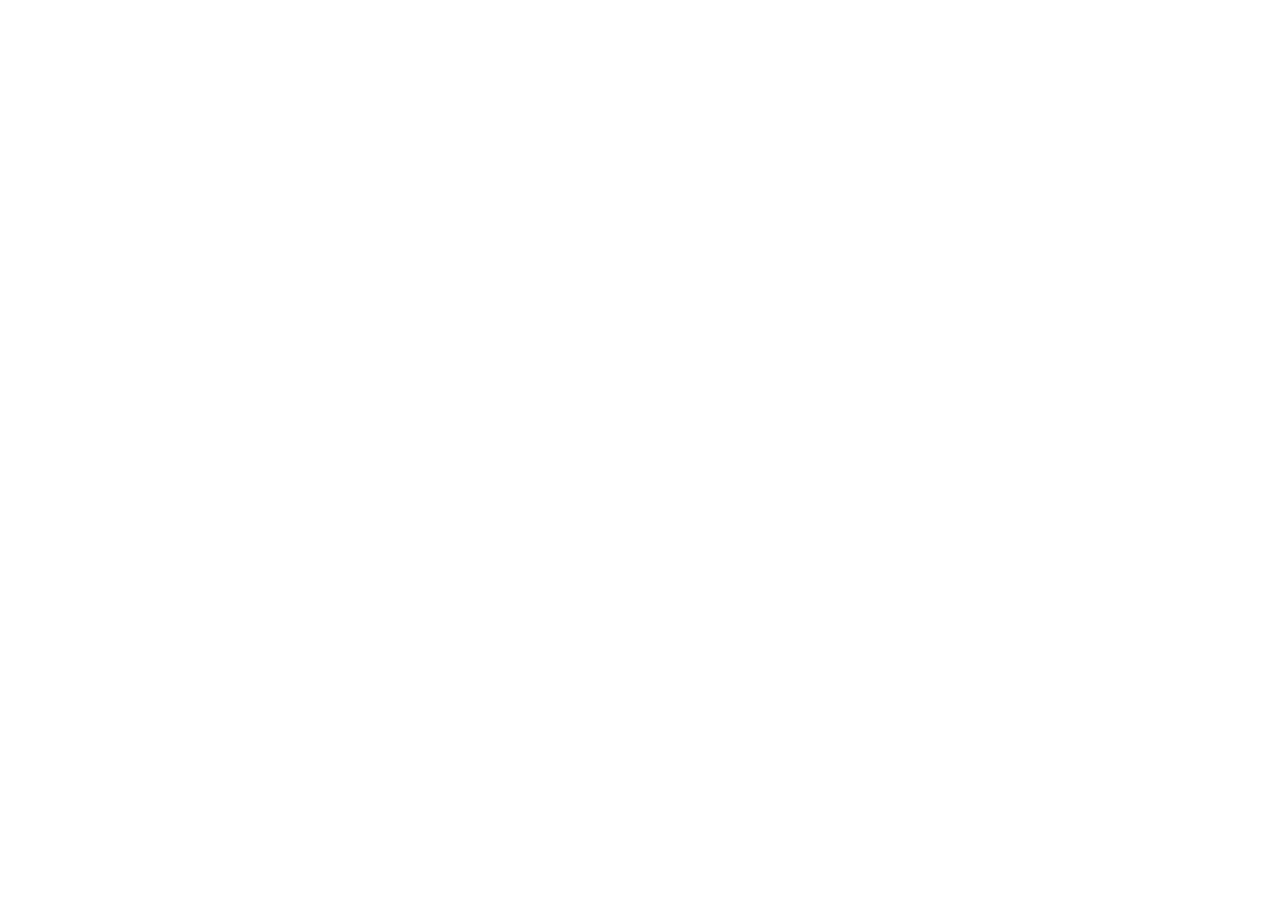
==== website/views/index.html @ 99f43e98 "initial directory setup, initial routing, html pages included with blank structure template. Added e" ====
<!DOCTYPE html>
<html lang="en">
<head>
    <meta charset="UTF-8">
    <meta name="viewport" content="width=device-width, initial-scale=1.0">
    <title>Document</title>
</head>
<body>
    
</body>
</html>
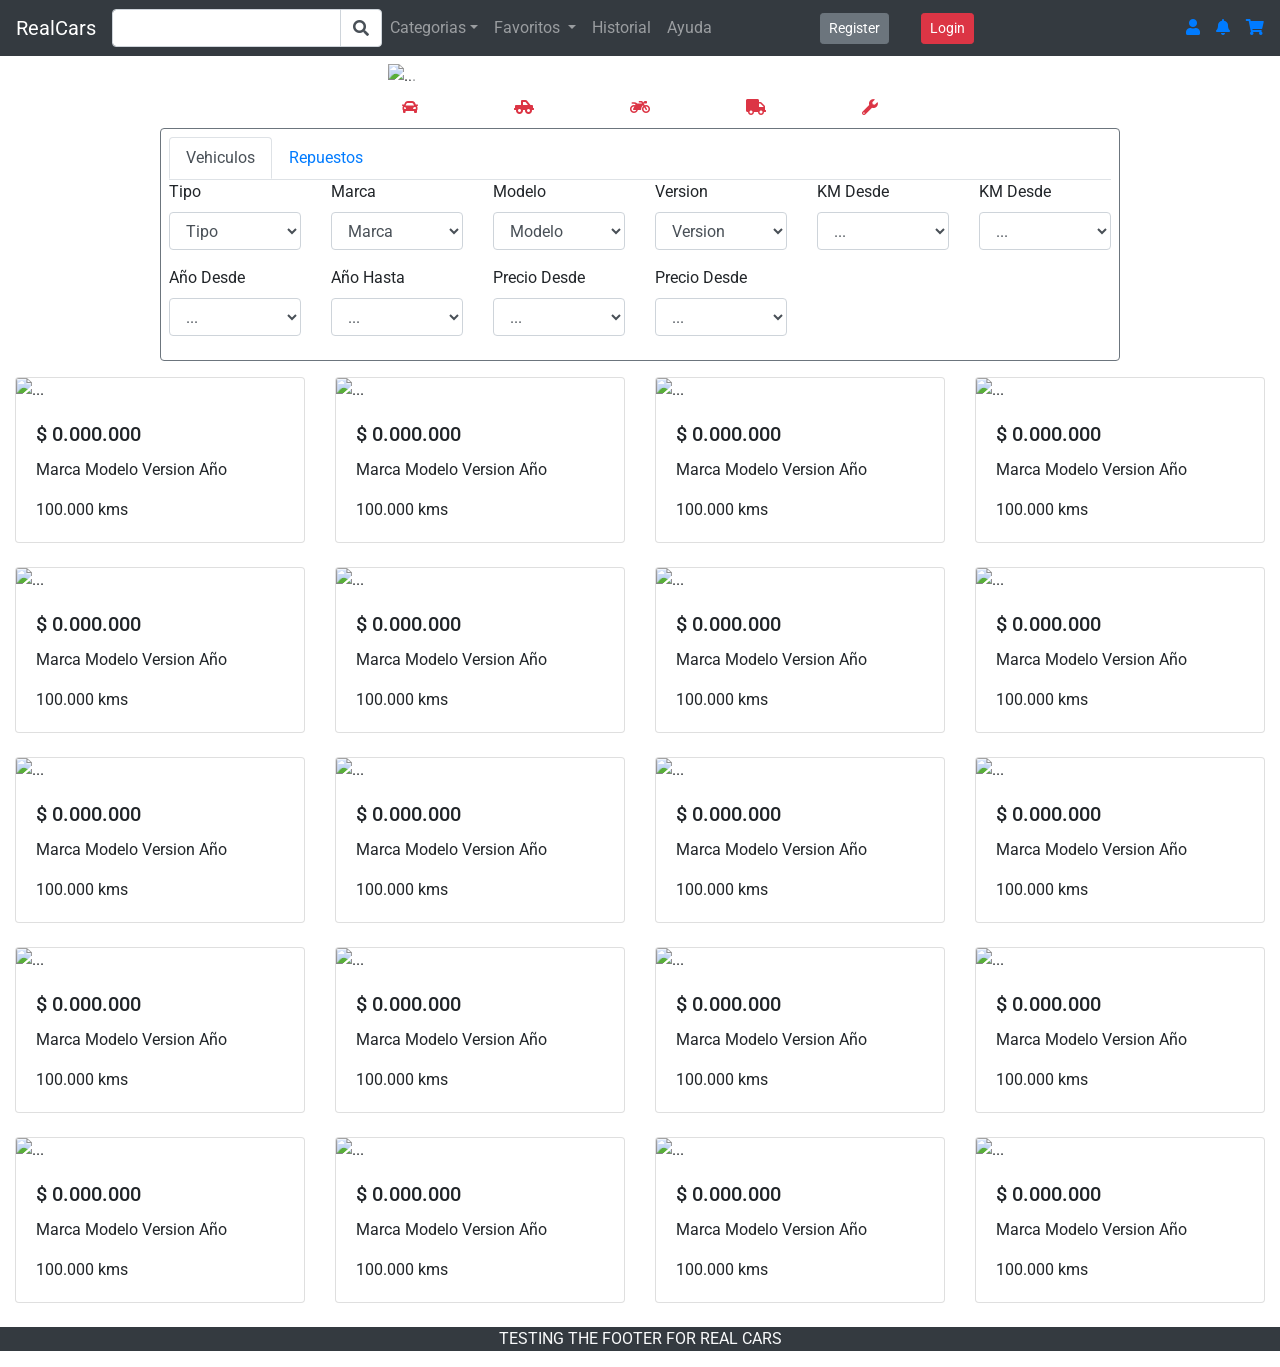
==== commit e030f248: "Created the first mock up of the home page" ====
--- a/website/views/index.html
+++ b/website/views/index.html
@@ -1,11 +1,517 @@
 <!DOCTYPE html>
-<html lang="en">
-<head>
-    <meta charset="UTF-8">
-    <meta name="viewport" content="width=device-width, initial-scale=1.0">
-    <title>Document</title>
-</head>
-<body>
-    
-</body>
+<html lang="es">
+
+    <head>
+        <meta charset="UTF-8">
+        <meta name="viewport" content="width=device-width, initial-scale=1.0">
+        <!-- Styling -->
+        <!-- Bootstrap CSS -->
+        <link rel="stylesheet" href="https://cdn.jsdelivr.net/npm/bootstrap@4.5.3/dist/css/bootstrap.min.css"
+            integrity="sha384-TX8t27EcRE3e/ihU7zmQxVncDAy5uIKz4rEkgIXeMed4M0jlfIDPvg6uqKI2xXr2" crossorigin="anonymous">
+        <!-- Google Fonts -->
+        <link rel="preconnect" href="https://fonts.gstatic.com">
+        <link
+            href="https://fonts.googleapis.com/css2?family=Roboto:ital,wght@0,100;0,300;0,400;0,500;0,700;0,900;1,100;1,300;1,400;1,500;1,700;1,900&display=swap"
+            rel="stylesheet">
+        <!-- FontAwesome -->
+        <link rel="stylesheet" href="https://cdnjs.cloudflare.com/ajax/libs/font-awesome/5.11.2/css/all.min.css">
+        <!-- Normalize -->
+        <link rel="stylesheet" href="/css/normalize.css">
+        <!-- My style -->
+        <link rel="stylesheet" href="/css/styles.css">
+        <title>Real Cars</title>
+    </head>
+
+    <body>
+        <header>
+            <!-- Logo, Search bar |Register |Login | USER ICON | Notification ICON | Cart
+            categorias | Favoritos | Historial | Ayuda -->
+            <nav class="navbar navbar-expand-md navbar-dark bg-dark">
+                <a class="navbar-brand" href="#">RealCars</a>
+                <div class="collapse navbar-collapse" id="navbarSupportedContent">
+                    <div class="d-flex justify-content-start align-items-center">
+                        <div class="input-group">
+                            <input type="search" class="form-control" aria-label="search)">
+                            <div class="input-group-append">
+                                <button class="input-group-text bg-white" type="submit"><i
+                                        class="fas fa-search"></i></button>
+                            </div>
+                        </div>
+                    </div>
+                    <ul class="navbar-nav ml-auto">
+                        <li class="nav-item dropdown">
+                            <a class="nav-link dropdown-toggle" href="#" id="navbarDropdown" role="button"
+                                data-toggle="dropdown" aria-haspopup="true" aria-expanded="false">
+                                Categorias</a>
+                            <div class="dropdown-menu" aria-labelledby="navbarDropdown">
+                                <a class="dropdown-item" href="#">Autos</a>
+                                <a class="dropdown-item" href="#">Camionetas</a>
+                                <a class="dropdown-item" href="#">Motos</a>
+                                <a class="dropdown-item" href="#">Camiones</a>
+                                <div class="dropdown-divider"></div>
+                                <a class="dropdown-item" href="#">Repuestos</a>
+                            </div>
+                        </li>
+                        <li class="nav-item dropdown">
+                            <a class="nav-link dropdown-toggle" href="#" id="navbarDropdown" role="button"
+                                data-toggle="dropdown" aria-haspopup="true" aria-expanded="false">
+                                Favoritos
+                            </a>
+                            <div class="dropdown-menu" aria-labelledby="navbarDropdown">
+                                <a class="dropdown-item" href="#">Autos</a>
+                                <a class="dropdown-item" href="#">Camionetas</a>
+                                <a class="dropdown-item" href="#">Motos</a>
+                                <a class="dropdown-item" href="#">Camiones</a>
+                                <div class="dropdown-divider"></div>
+                                <a class="dropdown-item" href="#">Repuestos</a>
+                            </div>
+                        </li>
+                        <li class="nav-item">
+                            <a class="nav-link" href="#" aria-disabled="false">Historial</a>
+                        </li>
+                        <li class="nav-item">
+                            <a class="nav-link" href="#" aria-disabled="false">Ayuda</a>
+                        </li>
+                    </ul>
+                    <div class="collapse navbar-collapse" id="navbarSupportedContent">
+                        <div>
+                            <hr class="bg-danger d-md-none">
+                        </div>
+                        <ul class="navbar-nav ml-auto">
+                            <li class="nav-item pr-3 my-3 my-md-0">
+                                <button type="button" class="nav-item btn btn-secondary btn-sm mr-3 ">Register</button>
+                            </li>
+                            <li class="nav-item pr-3 my-3 my-md-0">
+                                <button type="button" class="nav-item btn btn-danger btn-sm mr-5">Login</button>
+                            </li>
+                        </ul>
+                    </div>
+                    <div class="d-flex row-col-md-6 ml-5 justify-content-start">
+                    </div>
+                </div>
+                <div class="collapse navbar-collapse" id="navbarSupportedContent">
+                    <ul class="navbar-nav ml-auto">
+                        <li class="nav-item pr-3 my-3 my-md-0">
+                            <a class="nav-item" href="#"><i class=" fas fa-user"></i><span
+                                    class="d-md-none pl-2">Perfil</span></a>
+                        </li>
+                        <li class="nav-item pr-3 my-3 my-md-0">
+                            <a class="nav-item" href="#"><i class="fas fa-bell"></i><span
+                                    class="d-md-none pl-2">Notificaciones</span></a>
+                        </li>
+                    </ul>
+                </div>
+                <div class="ml-md-0">
+                    <a class="nav-item" href="#"><i class="fas fa-shopping-cart"></i></a>
+                </div>
+                <button class="navbar-toggler ml-auto mr-5 my-2 fixed-top" type="button" data-toggle="collapse"
+                    data-target="#navbarSupportedContent" aria-controls="navbarSupportedContent" aria-expanded="false"
+                    aria-label="Toggle navigation">
+                    <span class="navbar-toggler-icon"></span>
+                </button>
+            </nav>
+        </header>
+        <main>
+            <!-- Carousel -->
+            <div class="d-flex justify-content-center mt-2">
+                <div id="carouselExampleInterval" class="carousel slide col-md-5 justify-content-center"
+                    data-ride="carousel">
+                    <div class="carousel-inner">
+                        <div class="carousel-item active" data-interval="10000">
+                            <img src="https://www.hdcarwallpapers.com/download/italdesign_gt_zero_electric_geneva_auto_show_2016-1920x1080.jpg"
+                                class="d-block w-100" alt="...">
+                        </div>
+                        <div class="carousel-item" data-interval="10000">
+                            <img src="https://i2.wp.com/www.stugon.com/wp-content/uploads/2013/12/Exotic-Car-Wallpapers-HD-Edition-stugon.com-4.jpg"
+                                class="d-block w-100" alt="...">
+                        </div>
+                        <div class="carousel-item" data-interval="10000">
+                            <img src="https://images3.alphacoders.com/115/115387.jpg" class="d-block w-100" alt="...">
+                        </div>
+                    </div>
+                    <a class="carousel-control-prev" href="#carouselExampleInterval" role="button" data-slide="prev">
+                        <span class="carousel-control-prev-icon" aria-hidden="true"></span>
+                        <span class="sr-only">Previous</span>
+                    </a>
+                    <a class="carousel-control-next" href="#carouselExampleInterval" role="button" data-slide="next">
+                        <span class="carousel-control-next-icon" aria-hidden="true"></span>
+                        <span class="sr-only">Next</span>
+                    </a>
+                </div>
+            </div>
+
+            <!-- Categorias con Iconos de cada categoria -->
+            <div class="d-flex justify-content-center text-weight-bold my-2" id="category-bar">
+                <a class="px-3 px-xs-4 px-md-5" href=""> <i class="fas fa-car text-danger"></i></a>
+                <a class="px-3 px-xs-4 px-md-5" href=""><i class="fas fa-truck-pickup text-danger"></i></a>
+                <a class="px-3 px-xs-4 px-md-5" href=""><i class="fas fa-motorcycle  text-danger"></i></a>
+                <a class="px-3 px-xs-4 px-md-5" href=""><i class="fas fa-truck text-danger"></i></a>
+                <a class="px-3 px-xs-4 px-md-5" href=""><i class="fas fa-wrench text-danger"></i></a>
+            </div>
+            <!-- Buscador -->
+            <section class="container-fluid w-75 mb-3 d-none d-md-block searchBar p-2 border border-secondary rounded">
+                <!--Tabs: Vehiculos | Repuestos  -->
+                <nav>
+                    <div class="nav nav-tabs" id="nav-tab" role="tablist">
+                        <a class="nav-link active" id="nav-home-tab" data-toggle="tab" href="#nav-home" role="tab"
+                            aria-controls="nav-home" aria-selected="true">Vehiculos</a>
+                        <a class="nav-link" id="nav-profile-tab" data-toggle="tab" href="#nav-profile" role="tab"
+                            aria-controls="nav-profile" aria-selected="false">Repuestos</a>
+                    </div>
+                </nav>
+                <div class="tab-content" id="nav-tabContent mb-3 pb-3">
+                    <div class="tab-pane fade show active" id="nav-home" role="tabpanel" aria-labelledby="nav-home-tab">
+                        <!-- tipo | Marca | modelo | Version | Km desde |Km hasta -->
+                        <!-- Año desde | año hasta | Precio desde | Precios Hasta -->
+                        <form class="searchFields">
+                            <div class="row">
+                                <div class="form-group col-2">
+                                    <label for="inputType">Tipo</label>
+                                    <select id="inputTipo" class="form-control">
+                                        <option selected>Tipo</option>
+                                        <option>Auto</option>
+                                        <option>Camioneta</option>
+                                        <option>Moto</option>
+                                        <option>Camion</option>
+                                    </select>
+                                </div>
+                                <div class="form-group col-2">
+                                    <label for="inputMake">Marca</label>
+                                    <select id="inputMarca" class="form-control">
+                                        <option selected>Marca</option>
+                                        <option>Audi</option>
+                                        <option>BMW</option>
+                                        <option>VW</option>
+                                        <option>Test</option>
+                                    </select>
+                                </div>
+                                <div class="form-group col-2">
+                                    <label for="inputModel">Modelo</label>
+                                    <select id="inputModel" class="form-control">
+                                        <option selected>Modelo</option>
+                                        <option>A1</option>
+                                        <option>Q2</option>
+                                        <option>A3</option>
+                                        <option>Q3</option>
+                                    </select>
+                                </div>
+                                <div class="form-group col-2">
+                                    <label for="inputTrim">Version</label>
+                                    <select id="inputTrim" class="form-control">
+                                        <option selected>Version</option>
+                                        <option>1.2</option>
+                                        <option>1.4</option>
+                                        <option>TDI</option>
+                                        <option>TFSI</option>
+                                    </select>
+                                </div>
+                                <div class="form-group col-2">
+                                    <label for="inputKMFrom">KM Desde</label>
+                                    <select id="inputKMFrom" class="form-control">
+                                        <option selected>...</option>
+                                        <option>10-50mil</option>
+                                        <option>50-100mil</option>
+                                        <option>100-250mil</option>
+                                        <option>250mil+</option>
+                                    </select>
+                                </div>
+                                <div class="form-group col-2">
+                                    <label for="inputKMHasta">KM Desde</label>
+                                    <select id="inputKMHasta" class="form-control">
+                                        <option selected>...</option>
+                                        <option>10-50mil</option>
+                                        <option>50-100mil</option>
+                                        <option>100-250mil</option>
+                                        <option>250mil+</option>
+                                    </select>
+                                </div>
+                                <div class="form-group col-2">
+                                    <label for="inputYearFrom">Año Desde</label>
+                                    <select id="inputYearFrom" class="form-control">
+                                        <option selected>...</option>
+                                        <option>1900</option>
+                                        <option>1950</option>
+                                        <option>2000</option>
+                                        <option>2020</option>
+                                    </select>
+                                </div>
+                                <div class="form-group col-2">
+                                    <label for="inputYearTo">Año Hasta</label>
+                                    <select id="inputYearTo" class="form-control">
+                                        <option selected>...</option>
+                                        <option>1900</option>
+                                        <option>1950</option>
+                                        <option>2000</option>
+                                        <option>2020</option>
+                                    </select>
+                                </div>
+                                <div class="form-group col-2">
+                                    <label for="inputPriceFrom">Precio Desde</label>
+                                    <select id="inputPriceFrom" class="form-control">
+                                        <option selected>...</option>
+                                        <option>$0.0000</option>
+                                        <option>$00.0000</option>
+                                        <option>$000.000</option>
+                                        <option>$0.000.000</option>
+                                    </select>
+                                </div>
+                                <div class="form-group col-2">
+                                    <label for="inputPriceTo">Precio Desde</label>
+                                    <select id="inputPriceTo" class="form-control">
+                                        <option selected>...</option>
+                                        <option>$0.0000</option>
+                                        <option>$00.0000</option>
+                                        <option>$000.000</option>
+                                        <option>$0.000.000</option>
+                                    </select>
+                                </div>
+                            </div>
+                        </form>
+
+                    </div>
+                    <div class="tab-pane fade" id="nav-profile" role="tabpanel" aria-labelledby="nav-profile-tab">
+                    </div>
+
+                </div>
+                <!-- tipo | Marca | modelo | Version | Km desde |Km hasta -->
+                <!-- Año desde | año hasta | Precio desde | Precios Hasta -->
+            </section>
+            <!-- Card Reel for destacados double layer -->
+            <div class="container-fluid">
+                <div class="row row-cols-1 row-cols-s-2 row-cols-md-4 row-cols-lg-8 row-cols-xl-10 pl-10">
+                    <article class="col mb-4">
+                        <div class="card h-100">
+                            <img src="http://3.bp.blogspot.com/-DeAdLe_GdG4/TbjC5fZSYRI/AAAAAAAAA5k/0xuwxugbkjY/s1600/jaguar+cars+%252894%2529.jpg"
+                                class="card-img-top" alt="...">
+                            <div class="card-body">
+                                <h5 class="card-title">$ 0.000.000</h5>
+                                <p class="card-text">Marca Modelo Version Año</p>
+                                <p class="card-text">100.000 kms</p>
+                            </div>
+                        </div>
+                    </article>
+                    <article class="col mb-4">
+                        <div class="card h-100">
+                            <img src="http://3.bp.blogspot.com/-DeAdLe_GdG4/TbjC5fZSYRI/AAAAAAAAA5k/0xuwxugbkjY/s1600/jaguar+cars+%252894%2529.jpg"
+                                class="card-img-top" alt="...">
+                            <div class="card-body">
+                                <h5 class="card-title">$ 0.000.000</h5>
+                                <p class="card-text">Marca Modelo Version Año</p>
+                                <p class="card-text">100.000 kms</p>
+                            </div>
+                        </div>
+                    </article>
+                    <article class="col mb-4">
+                        <div class="card h-100">
+                            <img src="http://3.bp.blogspot.com/-DeAdLe_GdG4/TbjC5fZSYRI/AAAAAAAAA5k/0xuwxugbkjY/s1600/jaguar+cars+%252894%2529.jpg"
+                                class="card-img-top" alt="...">
+                            <div class="card-body">
+                                <h5 class="card-title">$ 0.000.000</h5>
+                                <p class="card-text">Marca Modelo Version Año</p>
+                                <p class="card-text">100.000 kms</p>
+                            </div>
+                        </div>
+                    </article>
+                    <article class="col mb-4">
+                        <div class="card h-100">
+                            <img src="http://3.bp.blogspot.com/-DeAdLe_GdG4/TbjC5fZSYRI/AAAAAAAAA5k/0xuwxugbkjY/s1600/jaguar+cars+%252894%2529.jpg"
+                                class="card-img-top" alt="...">
+                            <div class="card-body">
+                                <h5 class="card-title">$ 0.000.000</h5>
+                                <p class="card-text">Marca Modelo Version Año</p>
+                                <p class="card-text">100.000 kms</p>
+                            </div>
+                        </div>
+                    </article>
+                    <article class="col mb-4">
+                        <div class="card h-100">
+                            <img src="http://3.bp.blogspot.com/-DeAdLe_GdG4/TbjC5fZSYRI/AAAAAAAAA5k/0xuwxugbkjY/s1600/jaguar+cars+%252894%2529.jpg"
+                                class="card-img-top" alt="...">
+                            <div class="card-body">
+                                <h5 class="card-title">$ 0.000.000</h5>
+                                <p class="card-text">Marca Modelo Version Año</p>
+                                <p class="card-text">100.000 kms</p>
+                            </div>
+                        </div>
+                    </article>
+                    <article class="col mb-4">
+                        <div class="card h-100">
+                            <img src="http://3.bp.blogspot.com/-DeAdLe_GdG4/TbjC5fZSYRI/AAAAAAAAA5k/0xuwxugbkjY/s1600/jaguar+cars+%252894%2529.jpg"
+                                class="card-img-top" alt="...">
+                            <div class="card-body">
+                                <h5 class="card-title">$ 0.000.000</h5>
+                                <p class="card-text">Marca Modelo Version Año</p>
+                                <p class="card-text">100.000 kms</p>
+                            </div>
+                        </div>
+                    </article>
+                    <article class="col mb-4">
+                        <div class="card h-100">
+                            <img src="http://3.bp.blogspot.com/-DeAdLe_GdG4/TbjC5fZSYRI/AAAAAAAAA5k/0xuwxugbkjY/s1600/jaguar+cars+%252894%2529.jpg"
+                                class="card-img-top" alt="...">
+                            <div class="card-body">
+                                <h5 class="card-title">$ 0.000.000</h5>
+                                <p class="card-text">Marca Modelo Version Año</p>
+                                <p class="card-text">100.000 kms</p>
+                            </div>
+                        </div>
+                    </article>
+                    <article class="col mb-4">
+                        <div class="card h-100">
+                            <img src="http://3.bp.blogspot.com/-DeAdLe_GdG4/TbjC5fZSYRI/AAAAAAAAA5k/0xuwxugbkjY/s1600/jaguar+cars+%252894%2529.jpg"
+                                class="card-img-top" alt="...">
+                            <div class="card-body">
+                                <h5 class="card-title">$ 0.000.000</h5>
+                                <p class="card-text">Marca Modelo Version Año</p>
+                                <p class="card-text">100.000 kms</p>
+                            </div>
+                        </div>
+                    </article>
+                    <article class="col mb-4">
+                        <div class="card h-100">
+                            <img src="http://3.bp.blogspot.com/-DeAdLe_GdG4/TbjC5fZSYRI/AAAAAAAAA5k/0xuwxugbkjY/s1600/jaguar+cars+%252894%2529.jpg"
+                                class="card-img-top" alt="...">
+                            <div class="card-body">
+                                <h5 class="card-title">$ 0.000.000</h5>
+                                <p class="card-text">Marca Modelo Version Año</p>
+                                <p class="card-text">100.000 kms</p>
+                            </div>
+                        </div>
+                    </article>
+                    <article class="col mb-4">
+                        <div class="card h-100">
+                            <img src="http://3.bp.blogspot.com/-DeAdLe_GdG4/TbjC5fZSYRI/AAAAAAAAA5k/0xuwxugbkjY/s1600/jaguar+cars+%252894%2529.jpg"
+                                class="card-img-top" alt="...">
+                            <div class="card-body">
+                                <h5 class="card-title">$ 0.000.000</h5>
+                                <p class="card-text">Marca Modelo Version Año</p>
+                                <p class="card-text">100.000 kms</p>
+                            </div>
+                        </div>
+                    </article>
+                    <article class="col mb-4">
+                        <div class="card h-100">
+                            <img src="http://3.bp.blogspot.com/-DeAdLe_GdG4/TbjC5fZSYRI/AAAAAAAAA5k/0xuwxugbkjY/s1600/jaguar+cars+%252894%2529.jpg"
+                                class="card-img-top" alt="...">
+                            <div class="card-body">
+                                <h5 class="card-title">$ 0.000.000</h5>
+                                <p class="card-text">Marca Modelo Version Año</p>
+                                <p class="card-text">100.000 kms</p>
+                            </div>
+                        </div>
+                    </article>
+                    <article class="col mb-4">
+                        <div class="card h-100">
+                            <img src="http://3.bp.blogspot.com/-DeAdLe_GdG4/TbjC5fZSYRI/AAAAAAAAA5k/0xuwxugbkjY/s1600/jaguar+cars+%252894%2529.jpg"
+                                class="card-img-top" alt="...">
+                            <div class="card-body">
+                                <h5 class="card-title">$ 0.000.000</h5>
+                                <p class="card-text">Marca Modelo Version Año</p>
+                                <p class="card-text">100.000 kms</p>
+                            </div>
+                        </div>
+                    </article>
+                    <article class="col mb-4">
+                        <div class="card h-100">
+                            <img src="http://3.bp.blogspot.com/-DeAdLe_GdG4/TbjC5fZSYRI/AAAAAAAAA5k/0xuwxugbkjY/s1600/jaguar+cars+%252894%2529.jpg"
+                                class="card-img-top" alt="...">
+                            <div class="card-body">
+                                <h5 class="card-title">$ 0.000.000</h5>
+                                <p class="card-text">Marca Modelo Version Año</p>
+                                <p class="card-text">100.000 kms</p>
+                            </div>
+                        </div>
+                    </article>
+                    <article class="col mb-4">
+                        <div class="card h-100">
+                            <img src="http://3.bp.blogspot.com/-DeAdLe_GdG4/TbjC5fZSYRI/AAAAAAAAA5k/0xuwxugbkjY/s1600/jaguar+cars+%252894%2529.jpg"
+                                class="card-img-top" alt="...">
+                            <div class="card-body">
+                                <h5 class="card-title">$ 0.000.000</h5>
+                                <p class="card-text">Marca Modelo Version Año</p>
+                                <p class="card-text">100.000 kms</p>
+                            </div>
+                        </div>
+                    </article>
+                    <article class="col mb-4">
+                        <div class="card h-100">
+                            <img src="http://3.bp.blogspot.com/-DeAdLe_GdG4/TbjC5fZSYRI/AAAAAAAAA5k/0xuwxugbkjY/s1600/jaguar+cars+%252894%2529.jpg"
+                                class="card-img-top" alt="...">
+                            <div class="card-body">
+                                <h5 class="card-title">$ 0.000.000</h5>
+                                <p class="card-text">Marca Modelo Version Año</p>
+                                <p class="card-text">100.000 kms</p>
+                            </div>
+                        </div>
+                    </article>
+                    <article class="col mb-4">
+                        <div class="card h-100">
+                            <img src="http://3.bp.blogspot.com/-DeAdLe_GdG4/TbjC5fZSYRI/AAAAAAAAA5k/0xuwxugbkjY/s1600/jaguar+cars+%252894%2529.jpg"
+                                class="card-img-top" alt="...">
+                            <div class="card-body">
+                                <h5 class="card-title">$ 0.000.000</h5>
+                                <p class="card-text">Marca Modelo Version Año</p>
+                                <p class="card-text">100.000 kms</p>
+                            </div>
+                        </div>
+                    </article>
+                    <article class="col mb-4">
+                        <div class="card h-100">
+                            <img src="http://3.bp.blogspot.com/-DeAdLe_GdG4/TbjC5fZSYRI/AAAAAAAAA5k/0xuwxugbkjY/s1600/jaguar+cars+%252894%2529.jpg"
+                                class="card-img-top" alt="...">
+                            <div class="card-body">
+                                <h5 class="card-title">$ 0.000.000</h5>
+                                <p class="card-text">Marca Modelo Version Año</p>
+                                <p class="card-text">100.000 kms</p>
+                            </div>
+                        </div>
+                    </article>
+                    <article class="col mb-4">
+                        <div class="card h-100">
+                            <img src="http://3.bp.blogspot.com/-DeAdLe_GdG4/TbjC5fZSYRI/AAAAAAAAA5k/0xuwxugbkjY/s1600/jaguar+cars+%252894%2529.jpg"
+                                class="card-img-top" alt="...">
+                            <div class="card-body">
+                                <h5 class="card-title">$ 0.000.000</h5>
+                                <p class="card-text">Marca Modelo Version Año</p>
+                                <p class="card-text">100.000 kms</p>
+                            </div>
+                        </div>
+                    </article>
+                    <article class="col mb-4">
+                        <div class="card h-100">
+                            <img src="http://3.bp.blogspot.com/-DeAdLe_GdG4/TbjC5fZSYRI/AAAAAAAAA5k/0xuwxugbkjY/s1600/jaguar+cars+%252894%2529.jpg"
+                                class="card-img-top" alt="...">
+                            <div class="card-body">
+                                <h5 class="card-title">$ 0.000.000</h5>
+                                <p class="card-text">Marca Modelo Version Año</p>
+                                <p class="card-text">100.000 kms</p>
+                            </div>
+                        </div>
+                    </article>
+                    <article class="col mb-4">
+                        <div class="card h-100">
+                            <img src="http://3.bp.blogspot.com/-DeAdLe_GdG4/TbjC5fZSYRI/AAAAAAAAA5k/0xuwxugbkjY/s1600/jaguar+cars+%252894%2529.jpg"
+                                class="card-img-top" alt="...">
+                            <div class="card-body">
+                                <h5 class="card-title">$ 0.000.000</h5>
+                                <p class="card-text">Marca Modelo Version Año</p>
+                                <p class="card-text">100.000 kms</p>
+                            </div>
+                        </div>
+                    </article>
+                </div>
+            </div>
+        </main>
+        <footer class="container-fluid bg-dark text-light text-center sticky-bottom">
+            <p>TESTING THE FOOTER FOR REAL CARS</p>
+        </footer>
+        <!-- Bootstrap JS Bundle -->
+        <script src="https://code.jquery.com/jquery-3.5.1.slim.min.js"
+            integrity="sha384-DfXdz2htPH0lsSSs5nCTpuj/zy4C+OGpamoFVy38MVBnE+IbbVYUew+OrCXaRkfj"
+            crossorigin="anonymous"></script>
+        <script src="https://cdn.jsdelivr.net/npm/bootstrap@4.5.3/dist/js/bootstrap.bundle.min.js"
+            integrity="sha384-ho+j7jyWK8fNQe+A12Hb8AhRq26LrZ/JpcUGGOn+Y7RsweNrtN/tE3MoK7ZeZDyx"
+            crossorigin="anonymous"></script>
+    </body>
+
 </html>
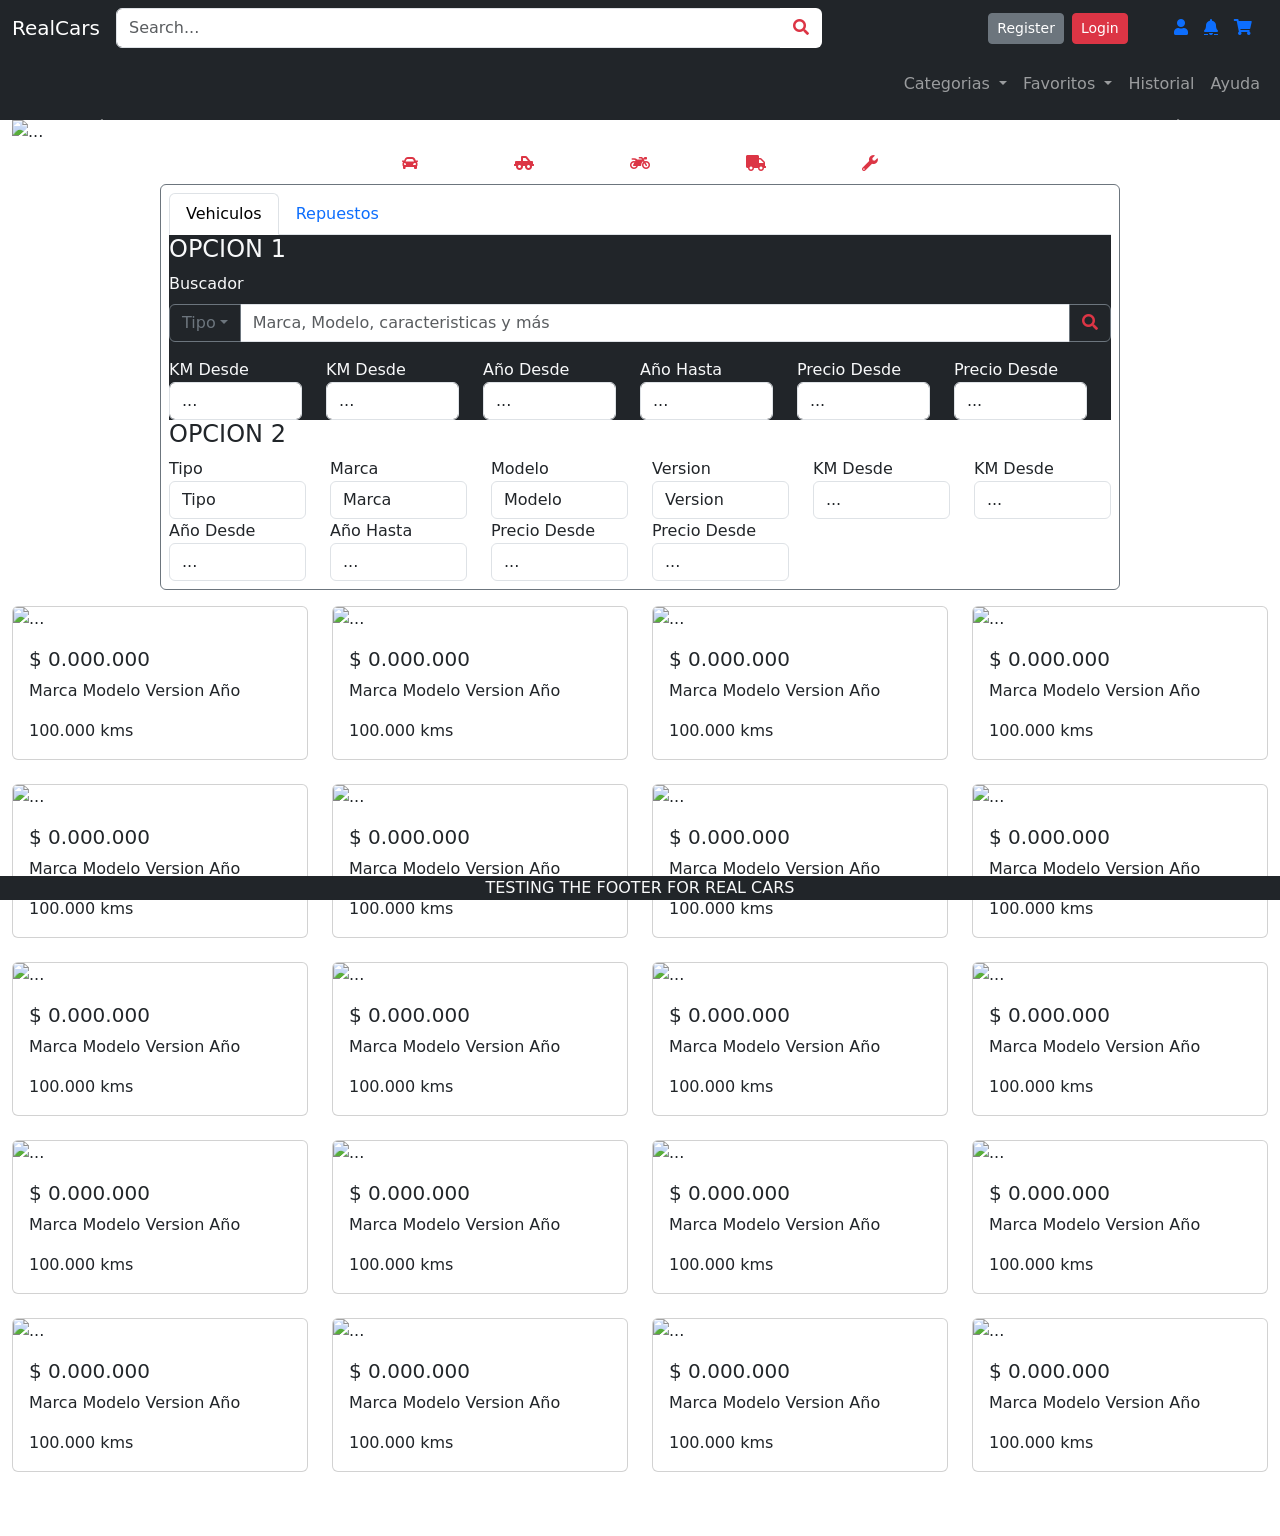
==== commit 52214d5c: "Added in NAV functionality with B5 and added in two options(still basic) for the search bar function" ====
--- a/website/views/index.html
+++ b/website/views/index.html
@@ -6,8 +6,8 @@
         <meta name="viewport" content="width=device-width, initial-scale=1.0">
         <!-- Styling -->
         <!-- Bootstrap CSS -->
-        <link rel="stylesheet" href="https://cdn.jsdelivr.net/npm/bootstrap@4.5.3/dist/css/bootstrap.min.css"
-            integrity="sha384-TX8t27EcRE3e/ihU7zmQxVncDAy5uIKz4rEkgIXeMed4M0jlfIDPvg6uqKI2xXr2" crossorigin="anonymous">
+        <link href="https://cdn.jsdelivr.net/npm/bootstrap@5.0.0-beta1/dist/css/bootstrap.min.css" rel="stylesheet"
+            integrity="sha384-giJF6kkoqNQ00vy+HMDP7azOuL0xtbfIcaT9wjKHr8RbDVddVHyTfAAsrekwKmP1" crossorigin="anonymous">
         <!-- Google Fonts -->
         <link rel="preconnect" href="https://fonts.gstatic.com">
         <link
@@ -24,122 +24,234 @@
 
     <body>
         <header>
-            <!-- Logo, Search bar |Register |Login | USER ICON | Notification ICON | Cart
-            categorias | Favoritos | Historial | Ayuda -->
+            <!-- TODO:
+                    Add links ot buttons register and login to take you to the register and login windows.  
+                    Swap the navbar expand order around.
+                 -->
             <nav class="navbar navbar-expand-md navbar-dark bg-dark">
-                <a class="navbar-brand" href="#">RealCars</a>
-                <div class="collapse navbar-collapse" id="navbarSupportedContent">
-                    <div class="d-flex justify-content-start align-items-center">
-                        <div class="input-group">
-                            <input type="search" class="form-control" aria-label="search)">
-                            <div class="input-group-append">
-                                <button class="input-group-text bg-white" type="submit"><i
-                                        class="fas fa-search"></i></button>
-                            </div>
-                        </div>
-                    </div>
-                    <ul class="navbar-nav ml-auto">
-                        <li class="nav-item dropdown">
-                            <a class="nav-link dropdown-toggle" href="#" id="navbarDropdown" role="button"
-                                data-toggle="dropdown" aria-haspopup="true" aria-expanded="false">
-                                Categorias</a>
-                            <div class="dropdown-menu" aria-labelledby="navbarDropdown">
-                                <a class="dropdown-item" href="#">Autos</a>
-                                <a class="dropdown-item" href="#">Camionetas</a>
-                                <a class="dropdown-item" href="#">Motos</a>
-                                <a class="dropdown-item" href="#">Camiones</a>
-                                <div class="dropdown-divider"></div>
-                                <a class="dropdown-item" href="#">Repuestos</a>
-                            </div>
-                        </li>
-                        <li class="nav-item dropdown">
-                            <a class="nav-link dropdown-toggle" href="#" id="navbarDropdown" role="button"
-                                data-toggle="dropdown" aria-haspopup="true" aria-expanded="false">
-                                Favoritos
-                            </a>
-                            <div class="dropdown-menu" aria-labelledby="navbarDropdown">
-                                <a class="dropdown-item" href="#">Autos</a>
-                                <a class="dropdown-item" href="#">Camionetas</a>
-                                <a class="dropdown-item" href="#">Motos</a>
-                                <a class="dropdown-item" href="#">Camiones</a>
-                                <div class="dropdown-divider"></div>
-                                <a class="dropdown-item" href="#">Repuestos</a>
-                            </div>
-                        </li>
-                        <li class="nav-item">
-                            <a class="nav-link" href="#" aria-disabled="false">Historial</a>
-                        </li>
-                        <li class="nav-item">
-                            <a class="nav-link" href="#" aria-disabled="false">Ayuda</a>
-                        </li>
-                    </ul>
-                    <div class="collapse navbar-collapse" id="navbarSupportedContent">
-                        <div>
-                            <hr class="bg-danger d-md-none">
-                        </div>
-                        <ul class="navbar-nav ml-auto">
-                            <li class="nav-item pr-3 my-3 my-md-0">
-                                <button type="button" class="nav-item btn btn-secondary btn-sm mr-3 ">Register</button>
+                <div class="container-fluid">
+                    <div class="d-flex w-75">
+                        <a class="navbar-brand" href="#">RealCars</a>
+                        <form action="" method="" class="d-flex w-75">
+                            <div class="input-group">
+                                <input type="search" class="form-control" placeholder="Search..." aria-label="Search"
+                                    aria-describedby="button-addon2">
+                                <button class="btn btn-outline-none text-danger bg-white" type="button"
+                                    id="button-addon2"><i class="fas fa-search"></i></button>
+                            </div>
+                        </form>
+                    </div>
+                    <div class="d-flex align-items-center">
+                        <button class="navbar-toggler" type="button" data-bs-toggle="collapse" data-bs-target="#navbar"
+                            aria-controls="navbar" aria-expanded="false" aria-label="Toggle navigation">
+                            <span class="navbar-toggler-icon"></span>
+                        </button>
+                    </div>
+                    <div class="collapse navbar-collapse" id="navbar">
+                        <ul class="navbar-nav ms-auto">
+                            <li class="nav-item pe-1 my-2 my-md-0">
+                                <button type="button"
+                                    class="nav-item btn btn-secondary btn-sm me-1 nav-btn btn-register">Register</button>
                             </li>
-                            <li class="nav-item pr-3 my-3 my-md-0">
-                                <button type="button" class="nav-item btn btn-danger btn-sm mr-5">Login</button>
+                            <li class="nav-item pe-1 my-2 my-md-0">
+                                <button type="button"
+                                    class="nav-item btn btn-danger btn-sm me-2 nav-btn btn-login">Login</button>
                             </li>
                         </ul>
-                    </div>
-                    <div class="d-flex row-col-md-6 ml-5 justify-content-start">
+                        <ul class="navbar-nav ms-auto">
+                            <li class="nav-item pe-md-3 my-2 my-md-0">
+                                <a class="nav-item" href="#"><i class=" fas fa-user d-none d-md-inline"></i><span
+                                        class="d-md-none ps-2 nav-icon-description">Perfil</span></a>
+                            </li>
+                            <li class="nav-item pe-md-3 my-2 my-md-0">
+                                <a class="nav-item" href="#"><i class="fas fa-bell d-none d-md-inline"></i><span
+                                        class="d-md-none ps-2 nav-icon-description">Notificaciones</span></a>
+                            </li>
+                        </ul>
+                    </div>
+                    <div class="nav-item my-2 my-md-0 nav-icon-cart">
+                        <a class="" href="/cart"><i
+                                class="fas fa-shopping-cart nav-item ps-2 ps-md-0 pe-md-3 my-2 my-md-0"></i></a>
                     </div>
                 </div>
-                <div class="collapse navbar-collapse" id="navbarSupportedContent">
-                    <ul class="navbar-nav ml-auto">
-                        <li class="nav-item pr-3 my-3 my-md-0">
-                            <a class="nav-item" href="#"><i class=" fas fa-user"></i><span
-                                    class="d-md-none pl-2">Perfil</span></a>
-                        </li>
-                        <li class="nav-item pr-3 my-3 my-md-0">
-                            <a class="nav-item" href="#"><i class="fas fa-bell"></i><span
-                                    class="d-md-none pl-2">Notificaciones</span></a>
-                        </li>
-                    </ul>
+            </nav>
+            <nav class="navbar navbar-expand-md navbar-dark bg-dark navbar-secondary">
+                <div class="container-fluid">
+                    <div>
+                        <hr class="bg-danger d-md-none">
+                    </div>
+                    <div class="collapse navbar-collapse" id="navbar">
+                        <ul class="navbar-nav ms-auto mb-2 mb-lg-0k">
+                            <li class="nav-item dropdown active">
+                                <a class="nav-link dropdown-toggle" href="#" id="navbarDropdownCategories" role="button"
+                                    data-bs-toggle="dropdown" aria-expanded="false">
+                                    Categorias
+                                </a>
+                                <ul class="dropdown-menu" aria-labelledby="navbarDropdown">
+                                    <li><a class="dropdown-item" href="#">Autos</a></li>
+                                    <li><a class="dropdown-item" href="#">Camionetas</a></li>
+                                    <li>
+                                    <li><a class="dropdown-item" href="#">Motos</a></li>
+                                    <li>
+                                    <li><a class="dropdown-item" href="#">Camiones</a></li>
+                                    <li>
+                                        <hr class="dropdown-divider bg-danger">
+                                    </li>
+                                    <li><a class="dropdown-item" href="#">Repuestos</a></li>
+                                </ul>
+                            </li>
+                            <li class="nav-item dropdown active">
+                                <a class="nav-link dropdown-toggle" href="#" id="navbarDropdownFavourites" role="button"
+                                    data-bs-toggle="dropdown" aria-expanded="false">
+                                    Favoritos
+                                </a>
+                                <ul class="dropdown-menu" aria-labelledby="navbarDropdown">
+                                    <li><a class="dropdown-item" href="#">Autos</a></li>
+                                    <li><a class="dropdown-item" href="#">Camionetas</a></li>
+                                    <li>
+                                    <li><a class="dropdown-item" href="#">Motos</a></li>
+                                    <li>
+                                    <li><a class="dropdown-item" href="#">Camiones</a></li>
+                                    <li>
+                                        <hr class="dropdown-divider bg-danger">
+                                    </li>
+                                    <li><a class="dropdown-item" href="#">Repuestos</a></li>
+                                </ul>
+                            </li>
+                            <li class="nav-item">
+                                <a class="nav-link" href="#" aria-disabled="false">Historial</a>
+                            </li>
+                            <li class="nav-item">
+                                <a class="nav-link" href="#" aria-disabled="false">Ayuda</a>
+                            </li>
+                        </ul>
+                    </div>
+
                 </div>
-                <div class="ml-md-0">
-                    <a class="nav-item" href="#"><i class="fas fa-shopping-cart"></i></a>
+            </nav>
+
+            <!-- <nav class="navbar navbar-expand-md navbar-dark bg-dark">
+                <div class="container-fluid">
+                    <div class="d-flex w-75">
+                        <a class="navbar-brand" href="#">RealCars</a>
+                        <form class="d-flex w-75">
+                            <div class="input-group">
+                                <input type="search" class="form-control" placeholder="Search..." aria-label="Search"
+                                    aria-describedby="button-addon2">
+                                <button class="btn btn-outline-none text-danger bg-white" type="button"
+                                    id="button-addon2"><i class="fas fa-search"></i></button>
+                            </div>
+                        </form>
+                    </div>
+                    <div class="d-flex align-items-center">
+                        <button class="navbar-toggler" type="button" data-bs-toggle="collapse"
+                            data-bs-target="#navbarSupportedContent" aria-controls="navbarSupportedContent"
+                            aria-expanded="false" aria-label="Toggle navigation">
+                            <span class="navbar-toggler-icon"></span>
+                        </button>
+                    </div>
+                    <div class="d-flex">
+                        <div class="collapse navbar-collapse" id="navbarSupportedContent">
+                            <ul class="navbar-nav me-auto mb-2 mb-lg-0">
+                                <li class="nav-item dropdown active">
+                                    <a class="nav-link dropdown-toggle" href="#" id="navbarDropdownCategories"
+                                        role="button" data-bs-toggle="dropdown" aria-expanded="false">
+                                        Categorias
+                                    </a>
+                                    <ul class="dropdown-menu" aria-labelledby="navbarDropdown">
+                                        <li><a class="dropdown-item" href="#">Autos</a></li>
+                                        <li><a class="dropdown-item" href="#">Camionetas</a></li>
+                                        <li>
+                                        <li><a class="dropdown-item" href="#">Motos</a></li>
+                                        <li>
+                                        <li><a class="dropdown-item" href="#">Camiones</a></li>
+                                        <li>
+                                            <hr class="dropdown-divider bg-danger">
+                                        </li>
+                                        <li><a class="dropdown-item" href="#">Repuestos</a></li>
+                                    </ul>
+                                </li>
+                                <li class="nav-item dropdown active">
+                                    <a class="nav-link dropdown-toggle" href="#" id="navbarDropdownFavourites"
+                                        role="button" data-bs-toggle="dropdown" aria-expanded="false">
+                                        Favoritos
+                                    </a>
+                                    <ul class="dropdown-menu" aria-labelledby="navbarDropdown">
+                                        <li><a class="dropdown-item" href="#">Autos</a></li>
+                                        <li><a class="dropdown-item" href="#">Camionetas</a></li>
+                                        <li>
+                                        <li><a class="dropdown-item" href="#">Motos</a></li>
+                                        <li>
+                                        <li><a class="dropdown-item" href="#">Camiones</a></li>
+                                        <li>
+                                            <hr class="dropdown-divider bg-danger">
+                                        </li>
+                                        <li><a class="dropdown-item" href="#">Repuestos</a></li>
+                                    </ul>
+                                </li>
+                                <li class="nav-item">
+                                    <a class="nav-link disabled" href="#" aria-disabled="true">Historial</a>
+                                </li>
+                                <li class="nav-item">
+                                    <a class="nav-link disabled" href="#" aria-disabled="true">Ayuda</a>
+                                </li>
+                            </ul>
+                            <div>
+                                <hr class="bg-danger d-md-none">
+                            </div>
+                            <ul class="navbar-nav ml-auto">
+                                <li class="nav-item pe-1 my-3 my-md-0">
+                                    <button type="button"
+                                        class="nav-item btn btn-secondary btn-sm me-1 ">Register</button>
+                                </li>
+                                <li class="nav-item pe-1 my-3 my-md-0">
+                                    <button type="button" class="nav-item btn btn-danger btn-sm me-2">Login</button>
+                                </li>
+                            </ul>
+                            <ul class="navbar-nav ml-auto">
+                                <li class="nav-item pe-md-3 my-2 my-md-0">
+                                    <a class="nav-item" href="#"><i class=" fas fa-user"></i><span
+                                            class="d-md-none ps-2">Perfil</span></a>
+                                </li>
+                                <li class="nav-item pe-md-3 my-2 my-md-0">
+                                    <a class="nav-item" href="#"><i class="fas fa-bell"></i><span
+                                            class="d-md-none ps-2">Notificaciones</span></a>
+                                </li>
+                            </ul>
+                        </div>
+                    </div>
+                    <div class="d-flex ms-md-0">
+                        <a class=" ms-md-0" href="#"><i
+                                class="fas fa-shopping-cart nav-item ps-md-3 pe-md-3 my-md-0"></i></a>
+                    </div>
                 </div>
-                <button class="navbar-toggler ml-auto mr-5 my-2 fixed-top" type="button" data-toggle="collapse"
-                    data-target="#navbarSupportedContent" aria-controls="navbarSupportedContent" aria-expanded="false"
-                    aria-label="Toggle navigation">
-                    <span class="navbar-toggler-icon"></span>
-                </button>
-            </nav>
+            </nav> -->
         </header>
         <main>
             <!-- Carousel -->
-            <div class="d-flex justify-content-center mt-2">
-                <div id="carouselExampleInterval" class="carousel slide col-md-5 justify-content-center"
-                    data-ride="carousel">
-                    <div class="carousel-inner">
-                        <div class="carousel-item active" data-interval="10000">
-                            <img src="https://www.hdcarwallpapers.com/download/italdesign_gt_zero_electric_geneva_auto_show_2016-1920x1080.jpg"
-                                class="d-block w-100" alt="...">
-                        </div>
-                        <div class="carousel-item" data-interval="10000">
-                            <img src="https://i2.wp.com/www.stugon.com/wp-content/uploads/2013/12/Exotic-Car-Wallpapers-HD-Edition-stugon.com-4.jpg"
-                                class="d-block w-100" alt="...">
-                        </div>
-                        <div class="carousel-item" data-interval="10000">
-                            <img src="https://images3.alphacoders.com/115/115387.jpg" class="d-block w-100" alt="...">
-                        </div>
-                    </div>
-                    <a class="carousel-control-prev" href="#carouselExampleInterval" role="button" data-slide="prev">
-                        <span class="carousel-control-prev-icon" aria-hidden="true"></span>
-                        <span class="sr-only">Previous</span>
-                    </a>
-                    <a class="carousel-control-next" href="#carouselExampleInterval" role="button" data-slide="next">
-                        <span class="carousel-control-next-icon" aria-hidden="true"></span>
-                        <span class="sr-only">Next</span>
-                    </a>
+            <div id="carousel-main" class="carousel slide container-fluid" data-bs-ride="carousel">
+                <div class="carousel-inner">
+                    <div class="carousel-item active" data-bs-interval="10000">
+                        <img src="https://www.hdcarwallpapers.com/download/italdesign_gt_zero_electric_geneva_auto_show_2016-1920x1080.jpg"
+                            class="d-flex w-100" alt="...">
+                    </div>
+                    <div class="carousel-item" data-bs-interval="2000">
+                        <img src="https://i2.wp.com/www.stugon.com/wp-content/uploads/2013/12/Exotic-Car-Wallpapers-HD-Edition-stugon.com-4.jpg"
+                            class="d-block w-100" alt="...">
+                    </div>
+                    <div class="carousel-item">
+                        <img src="https://images3.alphacoders.com/115/115387.jpg" class="d-block w-100" alt="...">
+                    </div>
                 </div>
+                <a class="carousel-control-prev" href="#carousel-main" role="button" data-bs-slide="prev">
+                    <span class="carousel-control-prev-icon" aria-hidden="true"></span>
+                    <span class="visually-hidden">Previous</span>
+                </a>
+                <a class="carousel-control-next" href="#carousel-main" role="button" data-bs-slide="next">
+                    <span class="carousel-control-next-icon" aria-hidden="true"></span>
+                    <span class="visually-hidden">Next</span>
+                </a>
             </div>
-
             <!-- Categorias con Iconos de cada categoria -->
             <div class="d-flex justify-content-center text-weight-bold my-2" id="category-bar">
                 <a class="px-3 px-xs-4 px-md-5" href=""> <i class="fas fa-car text-danger"></i></a>
@@ -163,114 +275,208 @@
                     <div class="tab-pane fade show active" id="nav-home" role="tabpanel" aria-labelledby="nav-home-tab">
                         <!-- tipo | Marca | modelo | Version | Km desde |Km hasta -->
                         <!-- Año desde | año hasta | Precio desde | Precios Hasta -->
-                        <form class="searchFields">
+
+
+                        <form action="" method="get" class="bg-dark text-light">
+                            <h4>OPCION 1</h4>
                             <div class="row">
-                                <div class="form-group col-2">
-                                    <label for="inputType">Tipo</label>
-                                    <select id="inputTipo" class="form-control">
-                                        <option selected>Tipo</option>
-                                        <option>Auto</option>
-                                        <option>Camioneta</option>
-                                        <option>Moto</option>
-                                        <option>Camion</option>
-                                    </select>
+                                <label for="productSearchList" class="form-label">Buscador</label>
+                                <div class="input-group mb-3">
+                                    <button class="btn btn-outline-secondary dropdown-toggle" type="button"
+                                        data-bs-toggle="dropdown" aria-expanded="false">Tipo</button>
+                                    <ul class="dropdown-menu">
+                                        <li><a class="dropdown-item" href="#">Autos</a></li>
+                                        <li><a class="dropdown-item" href="#">Camionetas</a></li>
+                                        <li><a class="dropdown-item" href="#">Motos</a></li>
+                                        <li><a class="dropdown-item" href="#">Camionetas</a></li>
+                                    </ul>
+
+                                    <input class="form-control" list="datalistOptions" id="productSearchList"
+                                        aria-label="Text input with dropdown button"
+                                        placeholder="Marca, Modelo, caracteristicas y más">
+                                    <datalist id="datalistOptions">
+                                        <option value="Volkswagen Amarok">
+                                        <option value="Volkswagen Gol">
+                                        <option value="Ford Fiesta">
+                                        <option value="Dodge Ram">
+                                        <option value="Fiat 500">
+                                    </datalist><button class="btn btn-outline-secondary "
+                                        aria-describedby="button-addon2" type="button" id="button-addon2"><i
+                                            class="fas fa-search text-danger"></i></button>
                                 </div>
-                                <div class="form-group col-2">
-                                    <label for="inputMake">Marca</label>
-                                    <select id="inputMarca" class="form-control">
-                                        <option selected>Marca</option>
-                                        <option>Audi</option>
-                                        <option>BMW</option>
-                                        <option>VW</option>
-                                        <option>Test</option>
-                                    </select>
+                                <div class="row">
+                                    <div class="form-group col-2">
+                                        <label for="inputKMFrom">KM Desde</label>
+                                        <select id="inputKMFrom" class="form-control">
+                                            <option selected>...</option>
+                                            <option>10-50mil</option>
+                                            <option>50-100mil</option>
+                                            <option>100-250mil</option>
+                                            <option>250mil+</option>
+                                        </select>
+                                    </div>
+                                    <div class="form-group col-2">
+                                        <label for="inputKMHasta">KM Desde</label>
+                                        <select id="inputKMHasta" class="form-control">
+                                            <option selected>...</option>
+                                            <option>10-50mil</option>
+                                            <option>50-100mil</option>
+                                            <option>100-250mil</option>
+                                            <option>250mil+</option>
+                                        </select>
+                                    </div>
+                                    <div class="form-group col-2">
+                                        <label for="inputYearFrom">Año Desde</label>
+                                        <select id="inputYearFrom" class="form-control">
+                                            <option selected>...</option>
+                                            <option>1900</option>
+                                            <option>1950</option>
+                                            <option>2000</option>
+                                            <option>2020</option>
+                                        </select>
+                                    </div>
+                                    <div class="form-group col-2">
+                                        <label for="inputYearTo">Año Hasta</label>
+                                        <select id="inputYearTo" class="form-control">
+                                            <option selected>...</option>
+                                            <option>1900</option>
+                                            <option>1950</option>
+                                            <option>2000</option>
+                                            <option>2020</option>
+                                        </select>
+                                    </div>
+                                    <div class="form-group col-2">
+                                        <label for="inputPriceFrom">Precio Desde</label>
+                                        <select id="inputPriceFrom" class="form-control">
+                                            <option selected>...</option>
+                                            <option>$0.0000</option>
+                                            <option>$00.0000</option>
+                                            <option>$000.000</option>
+                                            <option>$0.000.000</option>
+                                        </select>
+                                    </div>
+                                    <div class="form-group col-2">
+                                        <label for="inputPriceTo">Precio Desde</label>
+                                        <select id="inputPriceTo" class="form-control">
+                                            <option selected>...</option>
+                                            <option>$0.0000</option>
+                                            <option>$00.0000</option>
+                                            <option>$000.000</option>
+                                            <option>$0.000.000</option>
+                                        </select>
+                                    </div>
                                 </div>
-                                <div class="form-group col-2">
-                                    <label for="inputModel">Modelo</label>
-                                    <select id="inputModel" class="form-control">
-                                        <option selected>Modelo</option>
-                                        <option>A1</option>
-                                        <option>Q2</option>
-                                        <option>A3</option>
-                                        <option>Q3</option>
-                                    </select>
-                                </div>
-                                <div class="form-group col-2">
-                                    <label for="inputTrim">Version</label>
-                                    <select id="inputTrim" class="form-control">
-                                        <option selected>Version</option>
-                                        <option>1.2</option>
-                                        <option>1.4</option>
-                                        <option>TDI</option>
-                                        <option>TFSI</option>
-                                    </select>
-                                </div>
-                                <div class="form-group col-2">
-                                    <label for="inputKMFrom">KM Desde</label>
-                                    <select id="inputKMFrom" class="form-control">
-                                        <option selected>...</option>
-                                        <option>10-50mil</option>
-                                        <option>50-100mil</option>
-                                        <option>100-250mil</option>
-                                        <option>250mil+</option>
-                                    </select>
-                                </div>
-                                <div class="form-group col-2">
-                                    <label for="inputKMHasta">KM Desde</label>
-                                    <select id="inputKMHasta" class="form-control">
-                                        <option selected>...</option>
-                                        <option>10-50mil</option>
-                                        <option>50-100mil</option>
-                                        <option>100-250mil</option>
-                                        <option>250mil+</option>
-                                    </select>
-                                </div>
-                                <div class="form-group col-2">
-                                    <label for="inputYearFrom">Año Desde</label>
-                                    <select id="inputYearFrom" class="form-control">
-                                        <option selected>...</option>
-                                        <option>1900</option>
-                                        <option>1950</option>
-                                        <option>2000</option>
-                                        <option>2020</option>
-                                    </select>
-                                </div>
-                                <div class="form-group col-2">
-                                    <label for="inputYearTo">Año Hasta</label>
-                                    <select id="inputYearTo" class="form-control">
-                                        <option selected>...</option>
-                                        <option>1900</option>
-                                        <option>1950</option>
-                                        <option>2000</option>
-                                        <option>2020</option>
-                                    </select>
-                                </div>
-                                <div class="form-group col-2">
-                                    <label for="inputPriceFrom">Precio Desde</label>
-                                    <select id="inputPriceFrom" class="form-control">
-                                        <option selected>...</option>
-                                        <option>$0.0000</option>
-                                        <option>$00.0000</option>
-                                        <option>$000.000</option>
-                                        <option>$0.000.000</option>
-                                    </select>
-                                </div>
-                                <div class="form-group col-2">
-                                    <label for="inputPriceTo">Precio Desde</label>
-                                    <select id="inputPriceTo" class="form-control">
-                                        <option selected>...</option>
-                                        <option>$0.0000</option>
-                                        <option>$00.0000</option>
-                                        <option>$000.000</option>
-                                        <option>$0.000.000</option>
-                                    </select>
-                                </div>
-                            </div>
                         </form>
-
-                    </div>
-                    <div class="tab-pane fade" id="nav-profile" role="tabpanel" aria-labelledby="nav-profile-tab">
-                    </div>
+                    </div>
+                    <form class="searchFields">
+                        <h4>OPCION 2</h4>
+                        <div class="row">
+                            <div class="form-group col-2">
+                                <label for="inputType">Tipo</label>
+                                <select id="inputTipo" class="form-control">
+                                    <option selected>Tipo</option>
+                                    <option>Auto</option>
+                                    <option>Camioneta</option>
+                                    <option>Moto</option>
+                                    <option>Camion</option>
+                                </select>
+                            </div>
+                            <div class="form-group col-2">
+                                <label for="inputMake">Marca</label>
+                                <select id="inputMarca" class="form-control">
+                                    <option selected>Marca</option>
+                                    <option>Audi</option>
+                                    <option>BMW</option>
+                                    <option>VW</option>
+                                    <option>Test</option>
+                                </select>
+                            </div>
+                            <div class="form-group col-2">
+                                <label for="inputModel">Modelo</label>
+                                <select id="inputModel" class="form-control">
+                                    <option selected>Modelo</option>
+                                    <option>A1</option>
+                                    <option>Q2</option>
+                                    <option>A3</option>
+                                    <option>Q3</option>
+                                </select>
+                            </div>
+                            <div class="form-group col-2">
+                                <label for="inputTrim">Version</label>
+                                <select id="inputTrim" class="form-control">
+                                    <option selected>Version</option>
+                                    <option>1.2</option>
+                                    <option>1.4</option>
+                                    <option>TDI</option>
+                                    <option>TFSI</option>
+                                </select>
+                            </div>
+                            <div class="form-group col-2">
+                                <label for="inputKMFrom">KM Desde</label>
+                                <select id="inputKMFrom" class="form-control">
+                                    <option selected>...</option>
+                                    <option>10-50mil</option>
+                                    <option>50-100mil</option>
+                                    <option>100-250mil</option>
+                                    <option>250mil+</option>
+                                </select>
+                            </div>
+                            <div class="form-group col-2">
+                                <label for="inputKMHasta">KM Desde</label>
+                                <select id="inputKMHasta" class="form-control">
+                                    <option selected>...</option>
+                                    <option>10-50mil</option>
+                                    <option>50-100mil</option>
+                                    <option>100-250mil</option>
+                                    <option>250mil+</option>
+                                </select>
+                            </div>
+                            <div class="form-group col-2">
+                                <label for="inputYearFrom">Año Desde</label>
+                                <select id="inputYearFrom" class="form-control">
+                                    <option selected>...</option>
+                                    <option>1900</option>
+                                    <option>1950</option>
+                                    <option>2000</option>
+                                    <option>2020</option>
+                                </select>
+                            </div>
+                            <div class="form-group col-2">
+                                <label for="inputYearTo">Año Hasta</label>
+                                <select id="inputYearTo" class="form-control">
+                                    <option selected>...</option>
+                                    <option>1900</option>
+                                    <option>1950</option>
+                                    <option>2000</option>
+                                    <option>2020</option>
+                                </select>
+                            </div>
+                            <div class="form-group col-2">
+                                <label for="inputPriceFrom">Precio Desde</label>
+                                <select id="inputPriceFrom" class="form-control">
+                                    <option selected>...</option>
+                                    <option>$0.0000</option>
+                                    <option>$00.0000</option>
+                                    <option>$000.000</option>
+                                    <option>$0.000.000</option>
+                                </select>
+                            </div>
+                            <div class="form-group col-2">
+                                <label for="inputPriceTo">Precio Desde</label>
+                                <select id="inputPriceTo" class="form-control">
+                                    <option selected>...</option>
+                                    <option>$0.0000</option>
+                                    <option>$00.0000</option>
+                                    <option>$000.000</option>
+                                    <option>$0.000.000</option>
+                                </select>
+                            </div>
+                        </div>
+                    </form>
+
+                </div>
+                <div class="tab-pane fade" id="nav-profile" role="tabpanel" aria-labelledby="nav-profile-tab">
+                </div>
 
                 </div>
                 <!-- tipo | Marca | modelo | Version | Km desde |Km hasta -->
@@ -506,11 +712,8 @@
             <p>TESTING THE FOOTER FOR REAL CARS</p>
         </footer>
         <!-- Bootstrap JS Bundle -->
-        <script src="https://code.jquery.com/jquery-3.5.1.slim.min.js"
-            integrity="sha384-DfXdz2htPH0lsSSs5nCTpuj/zy4C+OGpamoFVy38MVBnE+IbbVYUew+OrCXaRkfj"
-            crossorigin="anonymous"></script>
-        <script src="https://cdn.jsdelivr.net/npm/bootstrap@4.5.3/dist/js/bootstrap.bundle.min.js"
-            integrity="sha384-ho+j7jyWK8fNQe+A12Hb8AhRq26LrZ/JpcUGGOn+Y7RsweNrtN/tE3MoK7ZeZDyx"
+        <script src="https://cdn.jsdelivr.net/npm/bootstrap@5.0.0-beta1/dist/js/bootstrap.bundle.min.js"
+            integrity="sha384-ygbV9kiqUc6oa4msXn9868pTtWMgiQaeYH7/t7LECLbyPA2x65Kgf80OJFdroafW"
             crossorigin="anonymous"></script>
     </body>
 
